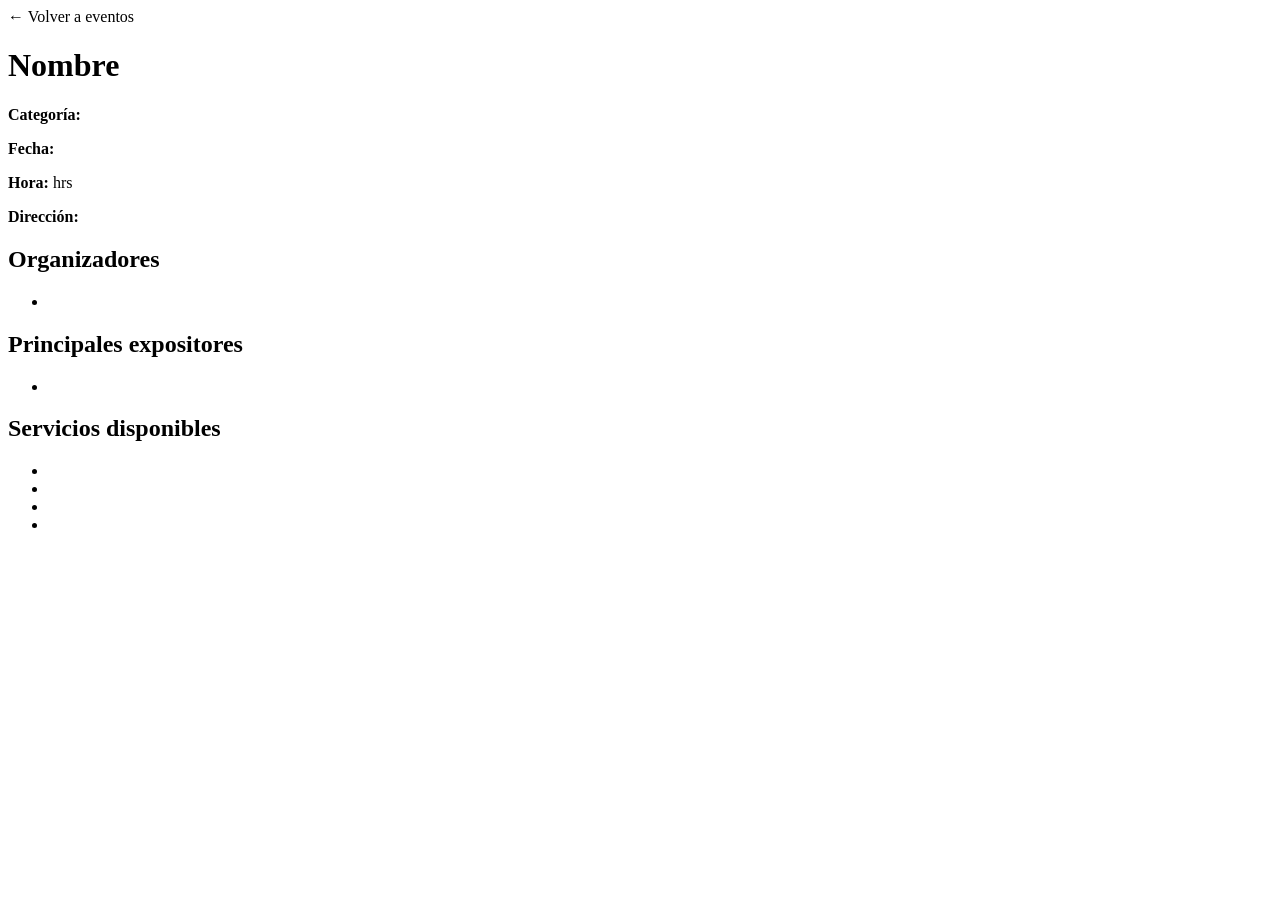
==== src/main/resources/templates/evento-detalle.html @ 9a590270 "Eventos,Registro con validaciones y home" ====
<!DOCTYPE html>
<html lang="es" xmlns:th="http://www.thymeleaf.org">
<head>
    <meta charset="UTF-8">
    <title th:text="${evento.nombre} + ' - Eventos Gamer'">Detalle</title>
    <link rel="stylesheet" th:href="@{/css/styles.css}">
</head>
<body>
    <a th:href="@{/eventos}">← Volver a eventos</a>

    <h1 th:text="${evento.nombre}">Nombre</h1>
    <p th:text="${evento.descripcion}"></p>

    <p><strong>Categoría:</strong> <span th:text="${evento.categoria}"></span></p>
    <p><strong>Fecha:</strong> <span th:text="${#temporals.format(evento.fecha, 'dd-MM-yyyy')}"></span></p>
    <p><strong>Hora:</strong> <span th:text="${#temporals.format(evento.hora, 'HH:mm')}"></span> hrs</p>
    <p><strong>Dirección:</strong> <span th:text="${evento.direccion}"></span></p>

    <h2>Organizadores</h2>
    <ul><li th:each="o : ${evento.organizadores}" th:text="${o}"></li></ul>

    <h2>Principales expositores</h2>
    <ul><li th:each="x : ${evento.expositores}" th:text="${x}"></li></ul>

    <h2>Servicios disponibles</h2>
    <ul>
        <li th:text="'Estacionamiento: ' + (${evento.estacionamiento} ? 'Sí' : 'No')"></li>
        <li th:text="'Locomoción colectiva: ' + (${evento.locomocionColectiva} ? 'Sí' : 'No')"></li>
        <li th:text="'Servicio de comida: ' + (${evento.servicioComida} ? 'Sí' : 'No')"></li>
        <li th:text="'Alojamiento: ' + (${evento.alojamiento} ? 'Sí' : 'No')"></li>
    </ul>
</body>
</html>
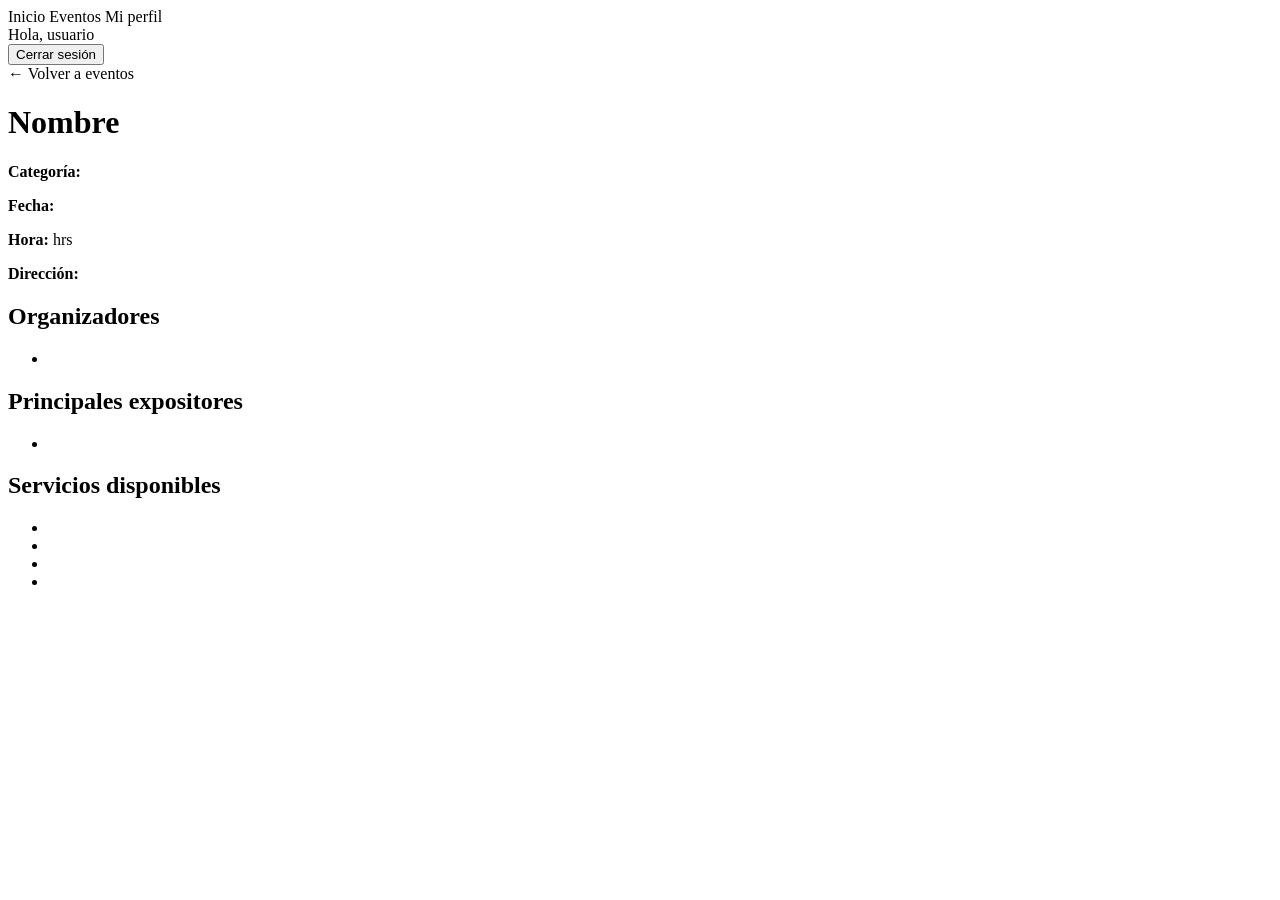
==== commit cb9daf79: "CSS incorporados en las paginas" ====
--- a/src/main/resources/templates/evento-detalle.html
+++ b/src/main/resources/templates/evento-detalle.html
@@ -6,28 +6,43 @@
     <link rel="stylesheet" th:href="@{/css/styles.css}">
 </head>
 <body>
-    <a th:href="@{/eventos}">← Volver a eventos</a>
+    <header th:replace="~{fragments/header :: header}">
+        <nav>
+            <a th:href="@{/}">Inicio</a>
+            <a th:href="@{/eventos}">Eventos</a>
+            <a th:href="@{/perfil}">Mi perfil</a>
+        </nav>
+        <span>Hola, <span sec:authentication="name">usuario</span></span>
+        <form th:action="@{/logout}" method="post">
+            <button type="submit">Cerrar sesión</button>
+        </form>
+    </header>
 
-    <h1 th:text="${evento.nombre}">Nombre</h1>
-    <p th:text="${evento.descripcion}"></p>
+    <main class="container">
+        <a th:href="@{/eventos}" class="volver">← Volver a eventos</a>
 
-    <p><strong>Categoría:</strong> <span th:text="${evento.categoria}"></span></p>
-    <p><strong>Fecha:</strong> <span th:text="${#temporals.format(evento.fecha, 'dd-MM-yyyy')}"></span></p>
-    <p><strong>Hora:</strong> <span th:text="${#temporals.format(evento.hora, 'HH:mm')}"></span> hrs</p>
-    <p><strong>Dirección:</strong> <span th:text="${evento.direccion}"></span></p>
+        <h1 th:text="${evento.nombre}">Nombre</h1>
+        <p th:text="${evento.descripcion}"></p>
 
-    <h2>Organizadores</h2>
-    <ul><li th:each="o : ${evento.organizadores}" th:text="${o}"></li></ul>
+        <p><strong>Categoría:</strong> <span th:text="${evento.categoria}"></span></p>
+        <p><strong>Fecha:</strong> <span th:text="${#temporals.format(evento.fecha, 'dd-MM-yyyy')}"></span></p>
+        <p><strong>Hora:</strong> <span th:text="${#temporals.format(evento.hora, 'HH:mm')}"></span> hrs</p>
+        <p><strong>Dirección:</strong> <span th:text="${evento.direccion}"></span></p>
 
-    <h2>Principales expositores</h2>
-    <ul><li th:each="x : ${evento.expositores}" th:text="${x}"></li></ul>
+        <h2>Organizadores</h2>
+        <ul><li th:each="o : ${evento.organizadores}" th:text="${o}"></li></ul>
 
-    <h2>Servicios disponibles</h2>
-    <ul>
-        <li th:text="'Estacionamiento: ' + (${evento.estacionamiento} ? 'Sí' : 'No')"></li>
-        <li th:text="'Locomoción colectiva: ' + (${evento.locomocionColectiva} ? 'Sí' : 'No')"></li>
-        <li th:text="'Servicio de comida: ' + (${evento.servicioComida} ? 'Sí' : 'No')"></li>
-        <li th:text="'Alojamiento: ' + (${evento.alojamiento} ? 'Sí' : 'No')"></li>
-    </ul>
+        <h2>Principales expositores</h2>
+        <ul><li th:each="x : ${evento.expositores}" th:text="${x}"></li></ul>
+
+        <h2>Servicios disponibles</h2>
+        <ul>
+            <li th:text="'Estacionamiento: ' + (${evento.estacionamiento} ? 'Sí' : 'No')"></li>
+            <li th:text="'Locomoción colectiva: ' + (${evento.locomocionColectiva} ? 'Sí' : 'No')"></li>
+            <li th:text="'Servicio de comida: ' + (${evento.servicioComida} ? 'Sí' : 'No')"></li>
+            <li th:text="'Alojamiento: ' + (${evento.alojamiento} ? 'Sí' : 'No')"></li>
+        </ul>
+    </main>
+    
 </body>
 </html>
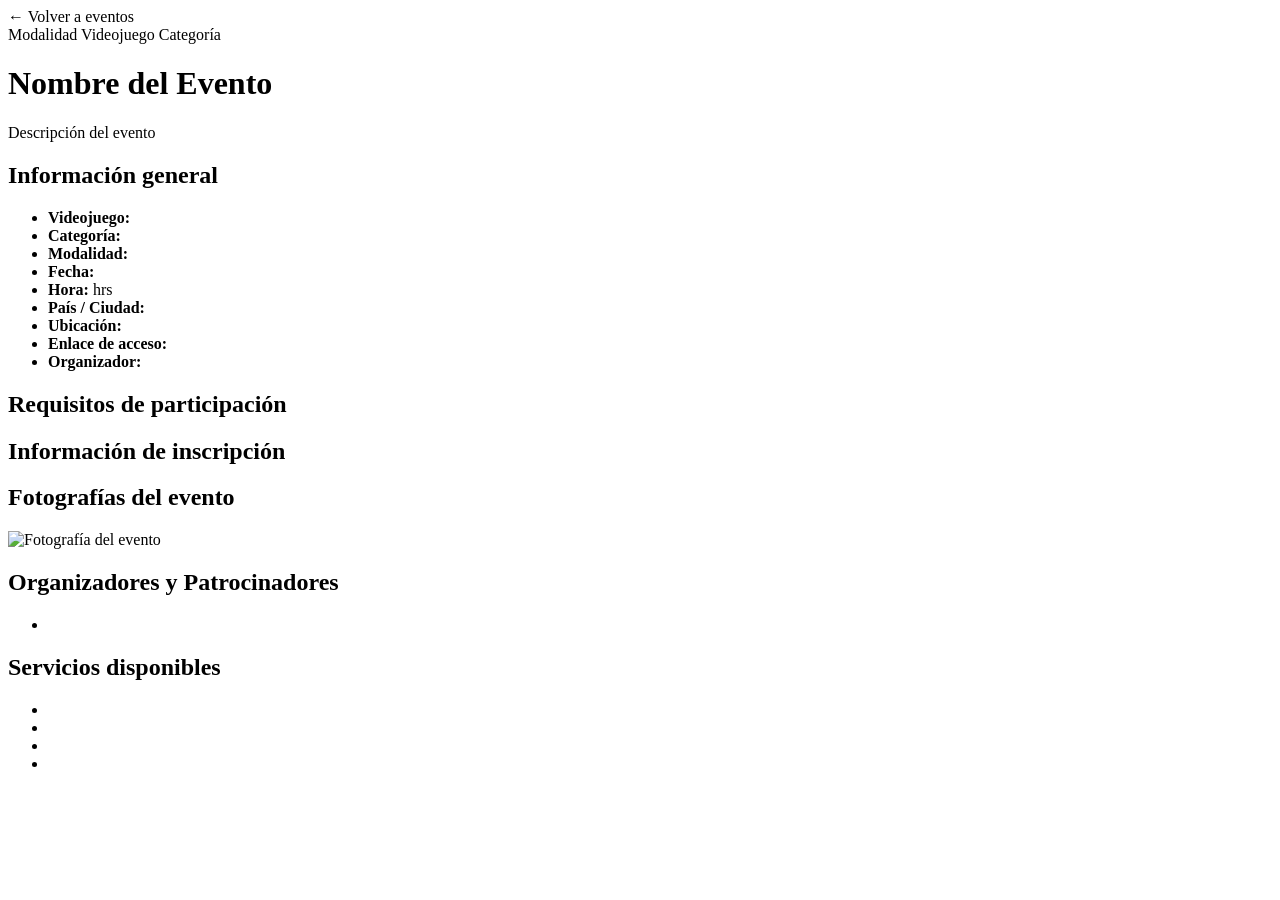
==== commit a1061d06: "implementacion de autentication JWT y endpoints publicos/privados" ====
--- a/src/main/resources/templates/evento-detalle.html
+++ b/src/main/resources/templates/evento-detalle.html
@@ -1,48 +1,82 @@
 <!DOCTYPE html>
-<html lang="es" xmlns:th="http://www.thymeleaf.org">
+<html lang="es" xmlns:th="http://www.thymeleaf.org"
+      xmlns:sec="http://www.thymeleaf.org/extras/spring-security">
 <head>
     <meta charset="UTF-8">
+    <meta name="viewport" content="width=device-width, initial-scale=1.0">
     <title th:text="${evento.nombre} + ' - Eventos Gamer'">Detalle</title>
     <link rel="stylesheet" th:href="@{/css/styles.css}">
 </head>
 <body>
-    <header th:replace="~{fragments/header :: header}">
-        <nav>
-            <a th:href="@{/}">Inicio</a>
-            <a th:href="@{/eventos}">Eventos</a>
-            <a th:href="@{/perfil}">Mi perfil</a>
-        </nav>
-        <span>Hola, <span sec:authentication="name">usuario</span></span>
-        <form th:action="@{/logout}" method="post">
-            <button type="submit">Cerrar sesión</button>
-        </form>
-    </header>
+    <header th:replace="~{fragments/header :: header}"></header>
 
     <main class="container">
         <a th:href="@{/eventos}" class="volver">← Volver a eventos</a>
 
-        <h1 th:text="${evento.nombre}">Nombre</h1>
-        <p th:text="${evento.descripcion}"></p>
+        <div class="detalle-header">
+            <span class="badge badge-modalidad" th:text="${evento.modalidad}">Modalidad</span>
+            <span class="badge badge-juego" th:text="${evento.videojuego}">Videojuego</span>
+            <span class="badge badge-categoria" th:text="${evento.categoria}">Categoría</span>
+        </div>
 
-        <p><strong>Categoría:</strong> <span th:text="${evento.categoria}"></span></p>
-        <p><strong>Fecha:</strong> <span th:text="${#temporals.format(evento.fecha, 'dd-MM-yyyy')}"></span></p>
-        <p><strong>Hora:</strong> <span th:text="${#temporals.format(evento.hora, 'HH:mm')}"></span> hrs</p>
-        <p><strong>Dirección:</strong> <span th:text="${evento.direccion}"></span></p>
+        <h1 th:text="${evento.nombre}">Nombre del Evento</h1>
+        <p class="lead" th:text="${evento.descripcion}">Descripción del evento</p>
 
-        <h2>Organizadores</h2>
-        <ul><li th:each="o : ${evento.organizadores}" th:text="${o}"></li></ul>
+        <section class="detalle-seccion">
+            <h2>Información general</h2>
+            <ul class="datos-evento">
+                <li><strong>Videojuego:</strong> <span th:text="${evento.videojuego}"></span></li>
+                <li><strong>Categoría:</strong> <span th:text="${evento.categoria}"></span></li>
+                <li><strong>Modalidad:</strong> <span th:text="${evento.modalidad}"></span></li>
+                <li><strong>Fecha:</strong> <span th:text="${#temporals.format(evento.fecha, 'dd-MM-yyyy')}"></span></li>
+                <li><strong>Hora:</strong> <span th:text="${#temporals.format(evento.hora, 'HH:mm')}"></span> hrs</li>
+                <li><strong>País / Ciudad:</strong> <span th:text="${evento.pais} + ' - ' + ${evento.ciudad}"></span></li>
+                <li th:if="${evento.direccion != null}">
+                    <strong>Ubicación:</strong> <span th:text="${evento.direccion}"></span>
+                </li>
+                <li th:if="${evento.enlaceAcceso != null}">
+                    <strong>Enlace de acceso:</strong>
+                    <a th:href="${evento.enlaceAcceso}" th:text="${evento.enlaceAcceso}" target="_blank" rel="noopener noreferrer"></a>
+                </li>
+                <li><strong>Organizador:</strong> <span th:text="${evento.organizador}"></span></li>
+            </ul>
+        </section>
 
-        <h2>Principales expositores</h2>
-        <ul><li th:each="x : ${evento.expositores}" th:text="${x}"></li></ul>
+        <section class="detalle-seccion" th:if="${evento.requisitosParticipacion != null}">
+            <h2>Requisitos de participación</h2>
+            <p th:text="${evento.requisitosParticipacion}"></p>
+        </section>
 
-        <h2>Servicios disponibles</h2>
-        <ul>
-            <li th:text="'Estacionamiento: ' + (${evento.estacionamiento} ? 'Sí' : 'No')"></li>
-            <li th:text="'Locomoción colectiva: ' + (${evento.locomocionColectiva} ? 'Sí' : 'No')"></li>
-            <li th:text="'Servicio de comida: ' + (${evento.servicioComida} ? 'Sí' : 'No')"></li>
-            <li th:text="'Alojamiento: ' + (${evento.alojamiento} ? 'Sí' : 'No')"></li>
-        </ul>
+        <section class="detalle-seccion" th:if="${evento.informacionInscripcion != null}">
+            <h2>Información de inscripción</h2>
+            <p th:text="${evento.informacionInscripcion}"></p>
+        </section>
+
+        <section class="detalle-seccion" th:if="${not #lists.isEmpty(evento.fotografias)}">
+            <h2>Fotografías del evento</h2>
+            <div class="galeria-fotos">
+                <div th:each="foto : ${evento.fotografias}" class="foto-card">
+                    <img th:src="@{${foto}}" alt="Fotografía del evento" onerror="this.onerror=null; this.src='data:image/svg+xml,<svg xmlns=%22http://www.w3.org/2000/svg%22 width=%22300%22 height=%22200%22><rect width=%22100%%22 height=%22100%%22 fill=%22%23161629%22/><text x=%2250%%22 y=%2250%%22 dominant-baseline=%22middle%22 text-anchor=%22middle%22 fill=%22%2300e5ff%22 font-family=%22sans-serif%22 font-size=%2220%22>🎮 Foto Gamer</text></svg>'">
+                </div>
+            </div>
+        </section>
+
+        <section class="detalle-seccion" th:if="${not #lists.isEmpty(evento.organizadores)}">
+            <h2>Organizadores y Patrocinadores</h2>
+            <ul>
+                <li th:each="o : ${evento.organizadores}" th:text="${o}"></li>
+            </ul>
+        </section>
+
+        <section class="detalle-seccion">
+            <h2>Servicios disponibles</h2>
+            <ul>
+                <li th:text="'Estacionamiento: ' + (${evento.estacionamiento} ? 'Sí' : 'No')"></li>
+                <li th:text="'Locomoción colectiva: ' + (${evento.locomocionColectiva} ? 'Sí' : 'No')"></li>
+                <li th:text="'Servicio de comida: ' + (${evento.servicioComida} ? 'Sí' : 'No')"></li>
+                <li th:text="'Alojamiento: ' + (${evento.alojamiento} ? 'Sí' : 'No')"></li>
+            </ul>
+        </section>
     </main>
-    
 </body>
-</html>+</html>
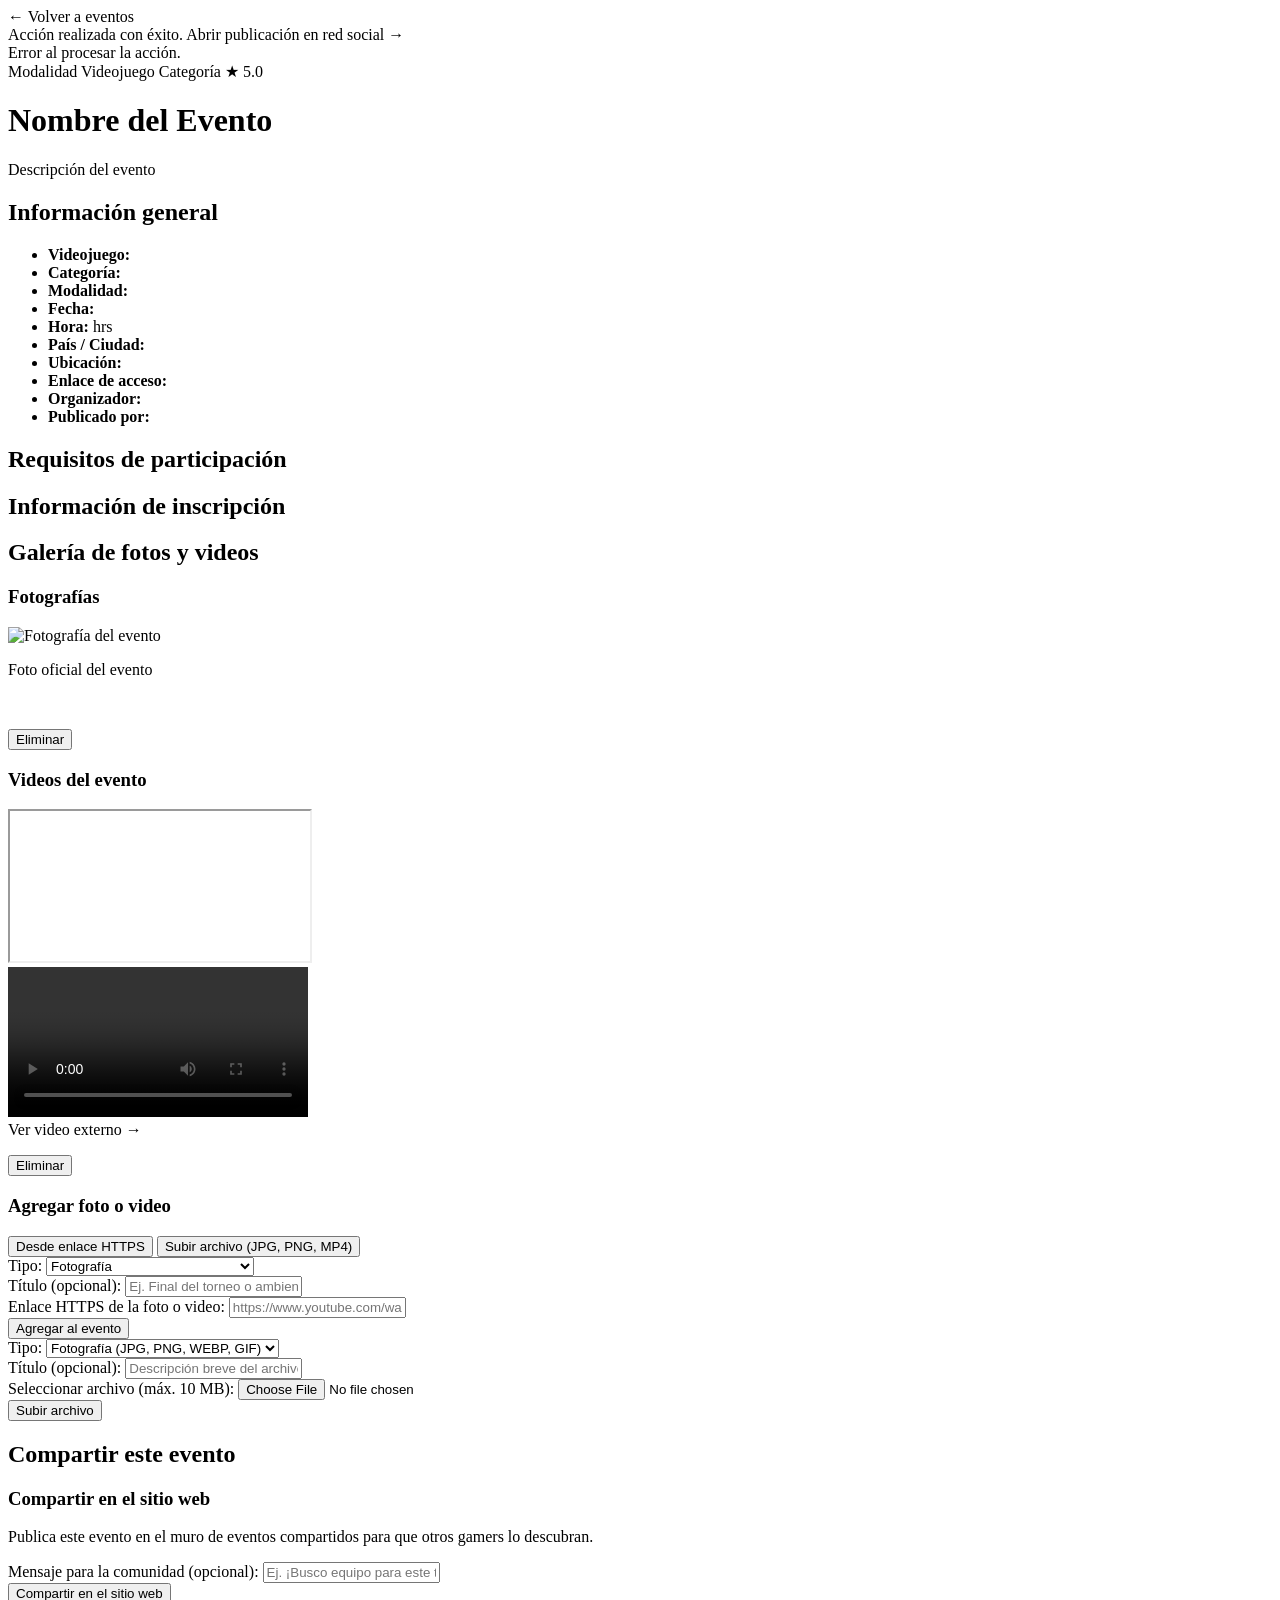
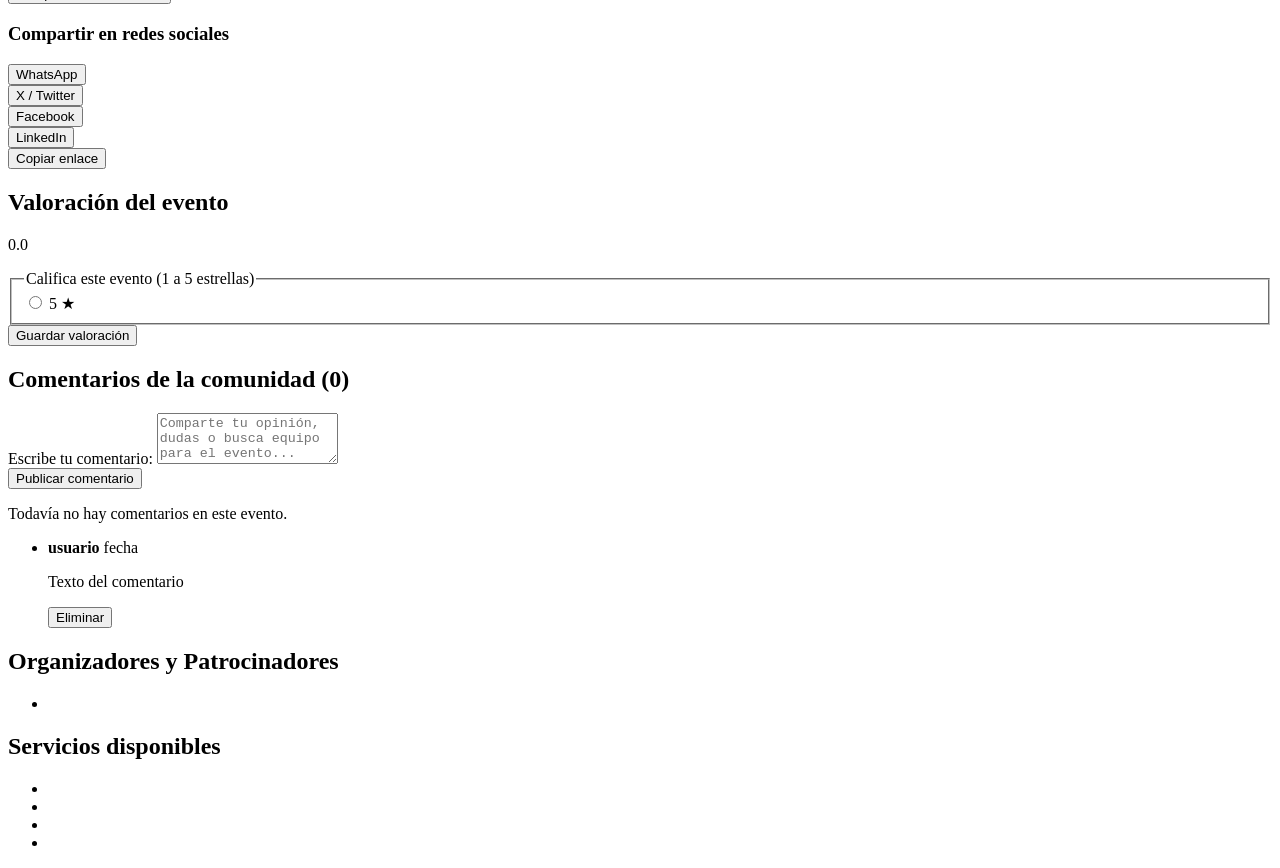
==== commit fc420f48: "Implementacion multimedia, compartir eventos, comentarios y valoraciones de eventos protegidos por J" ====
--- a/src/main/resources/templates/evento-detalle.html
+++ b/src/main/resources/templates/evento-detalle.html
@@ -6,17 +6,33 @@
     <meta name="viewport" content="width=device-width, initial-scale=1.0">
     <title th:text="${evento.nombre} + ' - Eventos Gamer'">Detalle</title>
     <link rel="stylesheet" th:href="@{/css/styles.css}">
+    <script th:src="@{/js/evento-interaccion.js}" defer></script>
 </head>
 <body>
     <header th:replace="~{fragments/header :: header}"></header>
 
     <main class="container">
         <a th:href="@{/eventos}" class="volver">← Volver a eventos</a>
+
+        <div th:if="${mensajeExito != null}" class="alert alert-success" role="status">
+            <span th:text="${mensajeExito}">Acción realizada con éxito.</span>
+            <span th:if="${enlaceRedSocial != null}">
+                <a th:href="${enlaceRedSocial}" target="_blank" rel="noopener noreferrer" class="enlace-alerta">
+                    Abrir publicación en <span th:text="${canalRedSocial}">red social</span> →
+                </a>
+            </span>
+        </div>
+
+        <div th:if="${mensajeError != null}" class="alert alert-error" role="alert" th:text="${mensajeError}">
+            Error al procesar la acción.
+        </div>
 
         <div class="detalle-header">
             <span class="badge badge-modalidad" th:text="${evento.modalidad}">Modalidad</span>
             <span class="badge badge-juego" th:text="${evento.videojuego}">Videojuego</span>
             <span class="badge badge-categoria" th:text="${evento.categoria}">Categoría</span>
+            <span class="badge badge-rating" th:if="${valoraciones.totalValoraciones > 0}"
+                  th:text="'★ ' + ${valoraciones.promedio} + ' (' + ${valoraciones.totalValoraciones} + ')'">★ 5.0</span>
         </div>
 
         <h1 th:text="${evento.nombre}">Nombre del Evento</h1>
@@ -39,6 +55,9 @@
                     <a th:href="${evento.enlaceAcceso}" th:text="${evento.enlaceAcceso}" target="_blank" rel="noopener noreferrer"></a>
                 </li>
                 <li><strong>Organizador:</strong> <span th:text="${evento.organizador}"></span></li>
+                <li th:if="${evento.creador != null}">
+                    <strong>Publicado por:</strong> <span th:text="${evento.creador.username}"></span>
+                </li>
             </ul>
         </section>
 
@@ -52,13 +71,239 @@
             <p th:text="${evento.informacionInscripcion}"></p>
         </section>
 
-        <section class="detalle-seccion" th:if="${not #lists.isEmpty(evento.fotografias)}">
-            <h2>Fotografías del evento</h2>
-            <div class="galeria-fotos">
-                <div th:each="foto : ${evento.fotografias}" class="foto-card">
-                    <img th:src="@{${foto}}" alt="Fotografía del evento" onerror="this.onerror=null; this.src='data:image/svg+xml,<svg xmlns=%22http://www.w3.org/2000/svg%22 width=%22300%22 height=%22200%22><rect width=%22100%%22 height=%22100%%22 fill=%22%23161629%22/><text x=%2250%%22 y=%2250%%22 dominant-baseline=%22middle%22 text-anchor=%22middle%22 fill=%22%2300e5ff%22 font-family=%22sans-serif%22 font-size=%2220%22>🎮 Foto Gamer</text></svg>'">
-                </div>
-            </div>
+        <!-- ==================== MULTIMEDIA: FOTOS Y VIDEOS ==================== -->
+        <section id="multimedia" class="detalle-seccion">
+            <h2>Galería de fotos y videos</h2>
+
+            <div th:if="${not #lists.isEmpty(evento.fotografias) or not #lists.isEmpty(fotosMedia)}">
+                <h3>Fotografías</h3>
+                <div class="galeria-fotos">
+                    <div th:each="foto : ${evento.fotografias}" class="foto-card">
+                        <img th:src="@{${foto}}" alt="Fotografía del evento" class="js-foto-fallback">
+                        <p class="media-meta">Foto oficial del evento</p>
+                    </div>
+                    <div th:each="m : ${fotosMedia}" class="foto-card">
+                        <img th:src="${m.url}" th:alt="${m.titulo != null ? m.titulo : 'Fotografía de la comunidad'}" class="js-foto-fallback">
+                        <p class="media-titulo" th:if="${m.titulo != null}" th:text="${m.titulo}"></p>
+                        <div class="media-footer">
+                            <span class="media-meta" th:text="'Por ' + ${m.usuario}"></span>
+                            <form th:if="${esAdmin or m.usuario == usuarioActual}"
+                                  th:action="@{/eventos/{id}/media/{mid}/eliminar(id=${evento.id}, mid=${m.id})}"
+                                  method="post" class="inline-form">
+                                <button type="submit" class="btn-mini btn-peligro">Eliminar</button>
+                            </form>
+                        </div>
+                    </div>
+                </div>
+            </div>
+
+            <div th:if="${not #lists.isEmpty(videosMedia)}" class="bloque-videos">
+                <h3>Videos del evento</h3>
+                <div class="galeria-videos">
+                    <article th:each="v : ${videosMedia}" class="video-card">
+                        <div th:if="${v.embedUrl != null}" class="video-embed-wrapper">
+                            <iframe th:src="${v.embedUrl}"
+                                    th:title="${v.titulo != null ? v.titulo : 'Video del evento'}"
+                                    loading="lazy"
+                                    referrerpolicy="strict-origin-when-cross-origin"
+                                    allowfullscreen></iframe>
+                        </div>
+                        <div th:if="${v.embedUrl == null and (#strings.endsWith(#strings.toLowerCase(v.url), '.mp4') or #strings.endsWith(#strings.toLowerCase(v.url), '.webm'))}">
+                            <video controls class="video-player" preload="metadata">
+                                <source th:src="${v.url}">
+                                Tu navegador no soporta la reproducción de video.
+                            </video>
+                        </div>
+                        <div th:if="${v.embedUrl == null and not (#strings.endsWith(#strings.toLowerCase(v.url), '.mp4') or #strings.endsWith(#strings.toLowerCase(v.url), '.webm'))}"
+                             class="video-enlace-externo">
+                            <a th:href="${v.url}" target="_blank" rel="noopener noreferrer" class="btn btn-secondary">
+                                Ver video externo →
+                            </a>
+                        </div>
+                        <p class="media-titulo" th:if="${v.titulo != null}" th:text="${v.titulo}"></p>
+                        <div class="media-footer">
+                            <span class="media-meta" th:text="'Subido por ' + ${v.usuario}"></span>
+                            <form th:if="${esAdmin or v.usuario == usuarioActual}"
+                                  th:action="@{/eventos/{id}/media/{mid}/eliminar(id=${evento.id}, mid=${v.id})}"
+                                  method="post" class="inline-form">
+                                <button type="submit" class="btn-mini btn-peligro">Eliminar</button>
+                            </form>
+                        </div>
+                    </article>
+                </div>
+            </div>
+
+            <div class="panel-interaccion">
+                <h3>Agregar foto o video</h3>
+                <div class="media-tabs">
+                    <button type="button" class="btn btn-secondary media-tab-btn activo" data-target="panel-media-url">
+                        Desde enlace HTTPS
+                    </button>
+                    <button type="button" class="btn btn-secondary media-tab-btn" data-target="panel-media-upload">
+                        Subir archivo (JPG, PNG, MP4)
+                    </button>
+                </div>
+
+                <form id="panel-media-url" class="media-tab-panel"
+                      th:action="@{/eventos/{id}/media(id=${evento.id})}" method="post">
+                    <div class="form-grid">
+                        <div>
+                            <label for="media-tipo-url">Tipo:</label>
+                            <select id="media-tipo-url" name="tipo" required>
+                                <option value="FOTO">Fotografía</option>
+                                <option value="VIDEO">Video (YouTube, Vimeo o MP4)</option>
+                            </select>
+                        </div>
+                        <div>
+                            <label for="media-titulo-url">Título (opcional):</label>
+                            <input type="text" id="media-titulo-url" name="titulo" maxlength="120"
+                                   placeholder="Ej. Final del torneo o ambiente en arena">
+                        </div>
+                    </div>
+                    <div>
+                        <label for="media-url">Enlace HTTPS de la foto o video:</label>
+                        <input type="url" id="media-url" name="url" maxlength="500" required
+                               placeholder="https://www.youtube.com/watch?v=... o https://.../imagen.jpg">
+                    </div>
+                    <button type="submit" class="btn">Agregar al evento</button>
+                </form>
+
+                <form id="panel-media-upload" class="media-tab-panel oculto"
+                      th:action="@{/eventos/{id}/media/upload(id=${evento.id})}" method="post"
+                      enctype="multipart/form-data">
+                    <div class="form-grid">
+                        <div>
+                            <label for="media-tipo-file">Tipo:</label>
+                            <select id="media-tipo-file" name="tipo" required>
+                                <option value="FOTO">Fotografía (JPG, PNG, WEBP, GIF)</option>
+                                <option value="VIDEO">Video (MP4, WEBM)</option>
+                            </select>
+                        </div>
+                        <div>
+                            <label for="media-titulo-file">Título (opcional):</label>
+                            <input type="text" id="media-titulo-file" name="titulo" maxlength="120"
+                                   placeholder="Descripción breve del archivo">
+                        </div>
+                    </div>
+                    <div>
+                        <label for="media-archivo">Seleccionar archivo (máx. 10 MB):</label>
+                        <input type="file" id="media-archivo" name="archivo"
+                               accept=".jpg,.jpeg,.png,.webp,.gif,.mp4,.webm" required>
+                    </div>
+                    <button type="submit" class="btn">Subir archivo</button>
+                </form>
+            </div>
+        </section>
+
+        <!-- ==================== COMPARTIR EVENTO ==================== -->
+        <section id="compartir" class="detalle-seccion">
+            <h2>Compartir este evento</h2>
+
+            <div class="panel-interaccion">
+                <h3>Compartir en el sitio web</h3>
+                <p class="texto-suave">Publica este evento en el <a th:href="@{/compartidos}">muro de eventos compartidos</a> para que otros gamers lo descubran.</p>
+                <form th:action="@{/eventos/{id}/compartir(id=${evento.id})}" method="post">
+                    <input type="hidden" name="canal" value="SITIO_WEB">
+                    <div>
+                        <label for="mensaje-compartir">Mensaje para la comunidad (opcional):</label>
+                        <input type="text" id="mensaje-compartir" name="mensaje" maxlength="300"
+                               placeholder="Ej. ¡Busco equipo para este torneo, nos vemos allá!">
+                    </div>
+                    <button type="submit" class="btn">Compartir en el sitio web</button>
+                </form>
+
+                <h3 class="subtitulo-redes">Compartir en redes sociales</h3>
+                <div class="redes-acciones">
+                    <form th:action="@{/eventos/{id}/compartir(id=${evento.id})}" method="post" class="inline-form">
+                        <input type="hidden" name="canal" value="WHATSAPP">
+                        <button type="submit" class="btn btn-red btn-whatsapp">WhatsApp</button>
+                    </form>
+                    <form th:action="@{/eventos/{id}/compartir(id=${evento.id})}" method="post" class="inline-form">
+                        <input type="hidden" name="canal" value="TWITTER">
+                        <button type="submit" class="btn btn-red btn-twitter">X / Twitter</button>
+                    </form>
+                    <form th:action="@{/eventos/{id}/compartir(id=${evento.id})}" method="post" class="inline-form">
+                        <input type="hidden" name="canal" value="FACEBOOK">
+                        <button type="submit" class="btn btn-red btn-facebook">Facebook</button>
+                    </form>
+                    <form th:action="@{/eventos/{id}/compartir(id=${evento.id})}" method="post" class="inline-form">
+                        <input type="hidden" name="canal" value="LINKEDIN">
+                        <button type="submit" class="btn btn-red btn-linkedin">LinkedIn</button>
+                    </form>
+                    <button type="button" id="btn-copiar-enlace" class="btn btn-secondary"
+                            th:attr="data-url=${enlacesRedes['sitioWeb']}">
+                        Copiar enlace
+                    </button>
+                </div>
+                <p id="copiar-feedback" class="texto-exito oculto" role="status"></p>
+
+                <p class="media-meta" th:if="${not #lists.isEmpty(compartidos)}"
+                   th:text="'Este evento ha sido compartido ' + ${#lists.size(compartidos)} + ' veces.'"></p>
+            </div>
+        </section>
+
+        <!-- ==================== VALORACIONES ==================== -->
+        <section id="valoraciones" class="detalle-seccion">
+            <h2>Valoración del evento</h2>
+            <div class="panel-interaccion">
+                <div class="resumen-valoracion">
+                    <span class="nota-grande" th:text="${valoraciones.totalValoraciones > 0 ? valoraciones.promedio : '—'}">0.0</span>
+                    <div>
+                        <p class="estrellas-label"
+                           th:text="${valoraciones.totalValoraciones > 0 ? 'Promedio de ' + valoraciones.totalValoraciones + ' valoración(es)' : 'Aún no hay valoraciones. ¡Sé el primero!'}"></p>
+                        <p class="media-meta" th:if="${valoraciones.miValoracion != null}"
+                           th:text="'Tu valoración actual: ' + ${valoraciones.miValoracion} + ' / 5 ★'"></p>
+                    </div>
+                </div>
+
+                <form th:action="@{/eventos/{id}/valoraciones(id=${evento.id})}" method="post" class="form-valoracion">
+                    <fieldset class="estrellas-fieldset">
+                        <legend>Califica este evento (1 a 5 estrellas)</legend>
+                        <label th:each="n : ${#numbers.sequence(1, 5)}" class="estrella-opcion">
+                            <input type="radio" name="puntuacion" th:value="${n}"
+                                   th:checked="${valoraciones.miValoracion == n}" required>
+                            <span th:text="${n} + ' ★'">5 ★</span>
+                        </label>
+                    </fieldset>
+                    <button type="submit" class="btn">Guardar valoración</button>
+                </form>
+            </div>
+        </section>
+
+        <!-- ==================== COMENTARIOS ==================== -->
+        <section id="comentarios" class="detalle-seccion">
+            <h2>Comentarios de la comunidad (<span th:text="${#lists.size(comentarios)}">0</span>)</h2>
+
+            <div class="panel-interaccion">
+                <form th:action="@{/eventos/{id}/comentarios(id=${evento.id})}" method="post">
+                    <div>
+                        <label for="contenido-comentario">Escribe tu comentario:</label>
+                        <textarea id="contenido-comentario" name="contenido" rows="3" minlength="2" maxlength="1000"
+                                  required placeholder="Comparte tu opinión, dudas o busca equipo para el evento..."></textarea>
+                    </div>
+                    <button type="submit" class="btn">Publicar comentario</button>
+                </form>
+            </div>
+
+            <p th:if="${#lists.isEmpty(comentarios)}" class="texto-suave">
+                Todavía no hay comentarios en este evento.
+            </p>
+
+            <ul class="lista-comentarios" th:if="${not #lists.isEmpty(comentarios)}">
+                <li th:each="c : ${comentarios}" class="comentario-card">
+                    <div class="comentario-header">
+                        <strong class="comentario-autor" th:text="${c.usuario}">usuario</strong>
+                        <span class="media-meta" th:text="${#temporals.format(c.fechaCreacion, 'dd-MM-yyyy HH:mm')}">fecha</span>
+                    </div>
+                    <p class="comentario-texto" th:text="${c.contenido}">Texto del comentario</p>
+                    <div class="comentario-acciones" th:if="${esAdmin or c.usuario == usuarioActual}">
+                        <form th:action="@{/eventos/{id}/comentarios/{cid}/eliminar(id=${evento.id}, cid=${c.id})}"
+                              method="post" class="inline-form">
+                            <button type="submit" class="btn-mini btn-peligro">Eliminar</button>
+                        </form>
+                    </div>
+                </li>
+            </ul>
         </section>
 
         <section class="detalle-seccion" th:if="${not #lists.isEmpty(evento.organizadores)}">
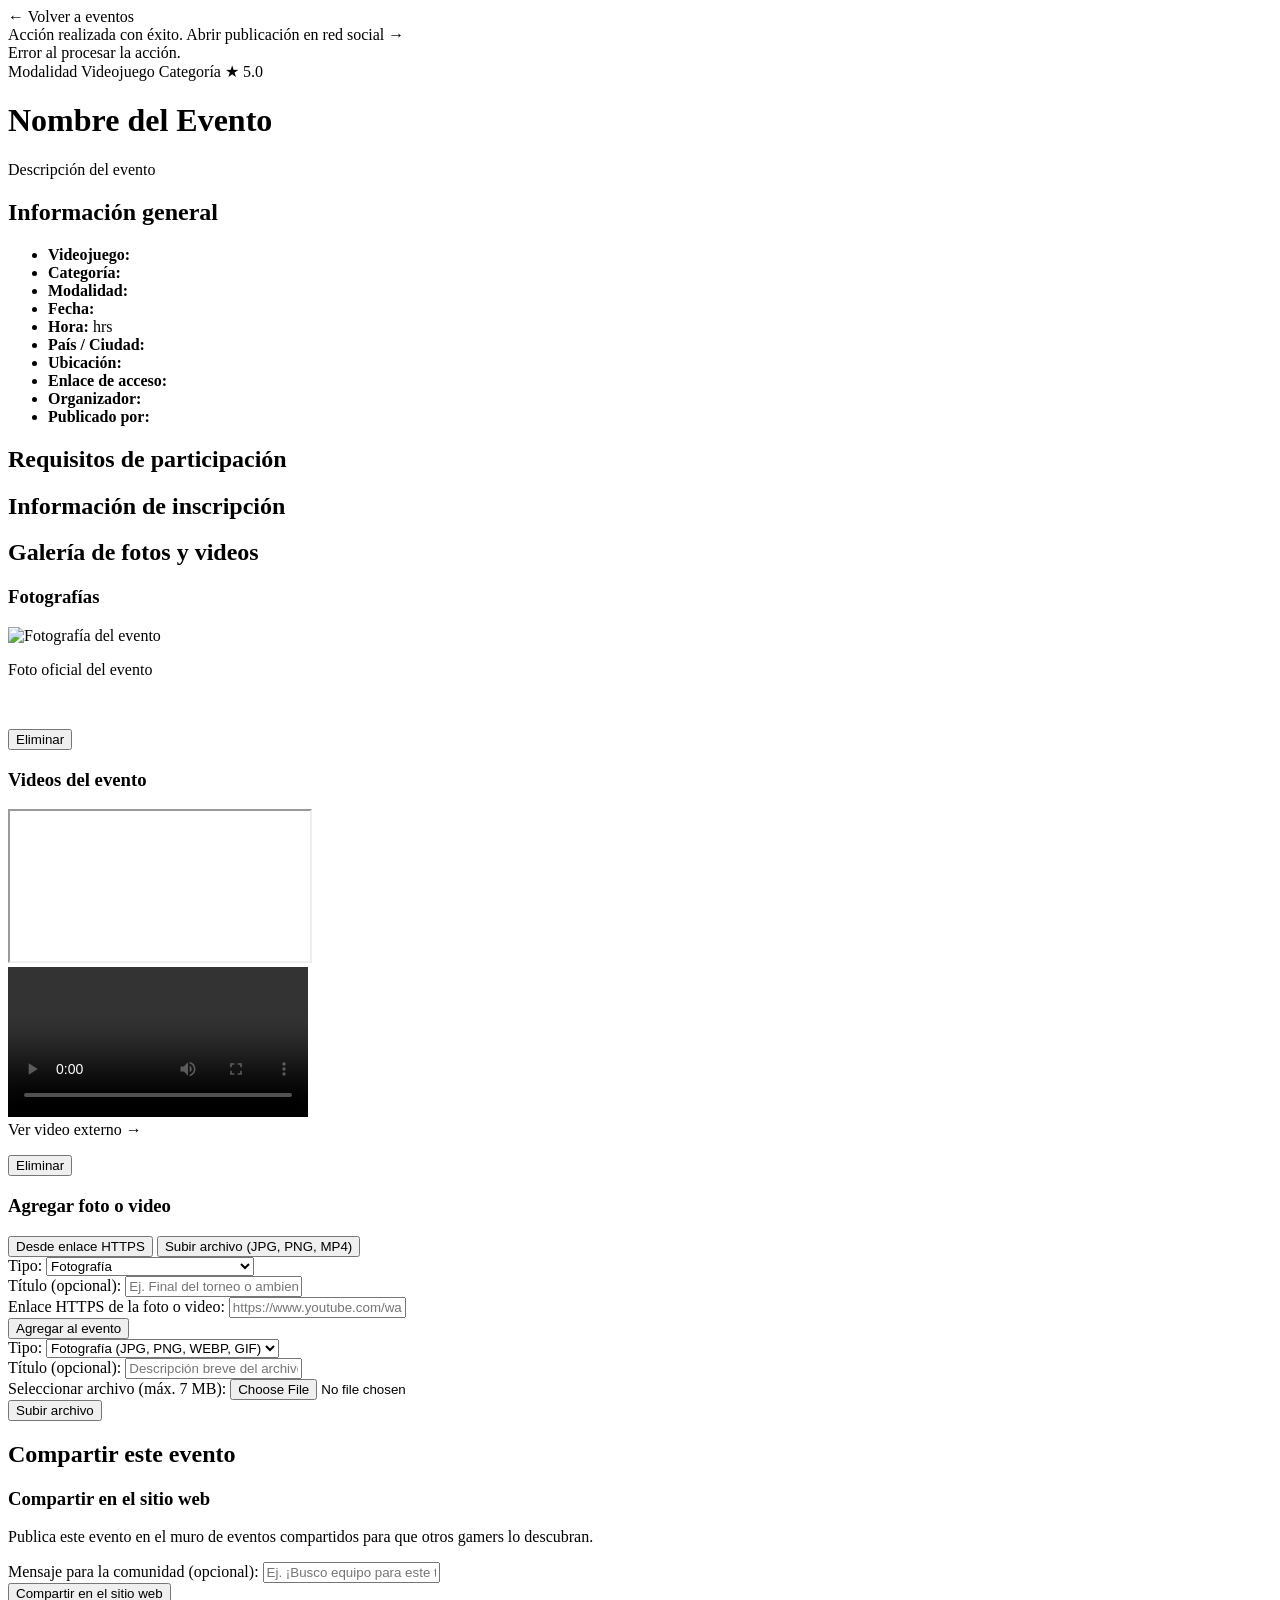
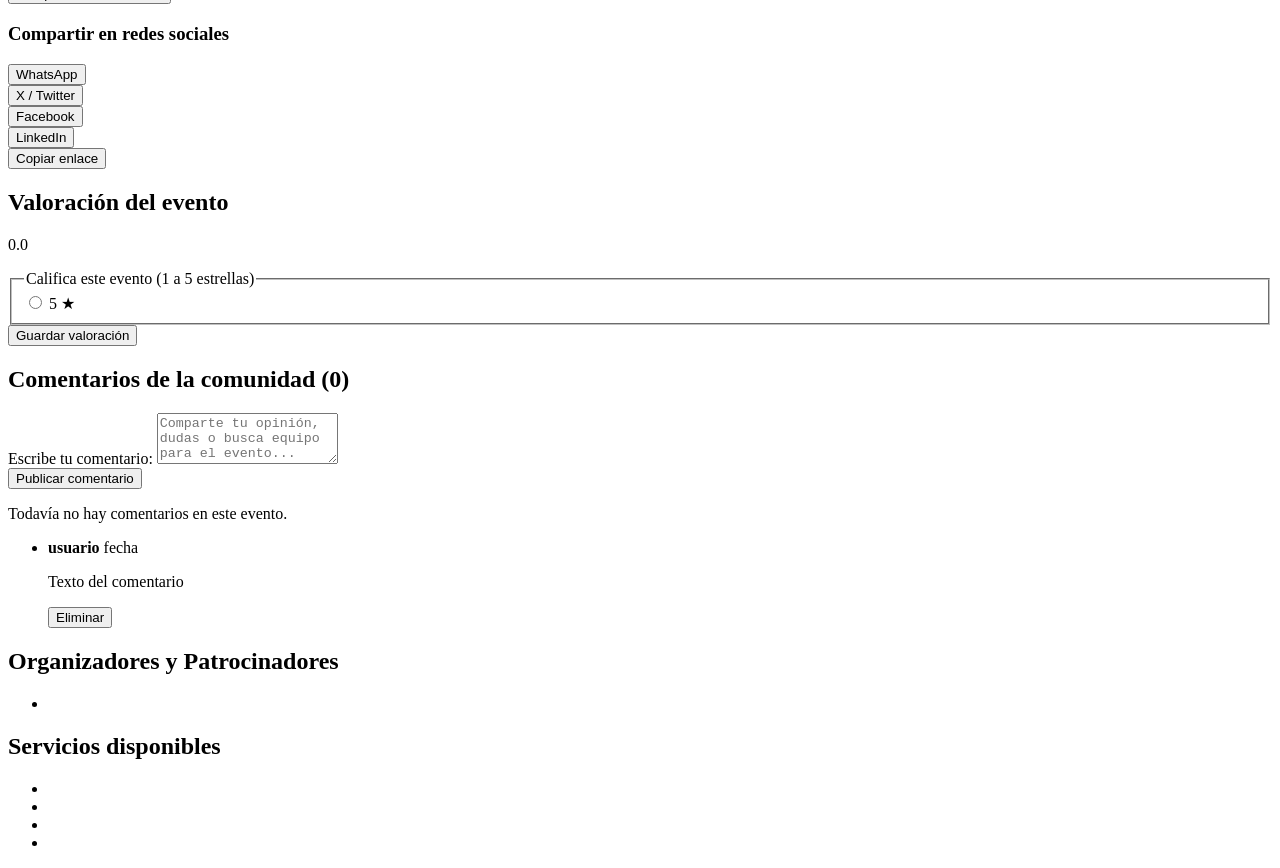
==== commit da8a8ea1: "Configuracion para manejo de usuarios y configuracion docker correcta" ====
--- a/src/main/resources/templates/evento-detalle.html
+++ b/src/main/resources/templates/evento-detalle.html
@@ -186,7 +186,7 @@
                         </div>
                     </div>
                     <div>
-                        <label for="media-archivo">Seleccionar archivo (máx. 10 MB):</label>
+                        <label for="media-archivo">Seleccionar archivo (máx. 7 MB):</label>
                         <input type="file" id="media-archivo" name="archivo"
                                accept=".jpg,.jpeg,.png,.webp,.gif,.mp4,.webm" required>
                     </div>
